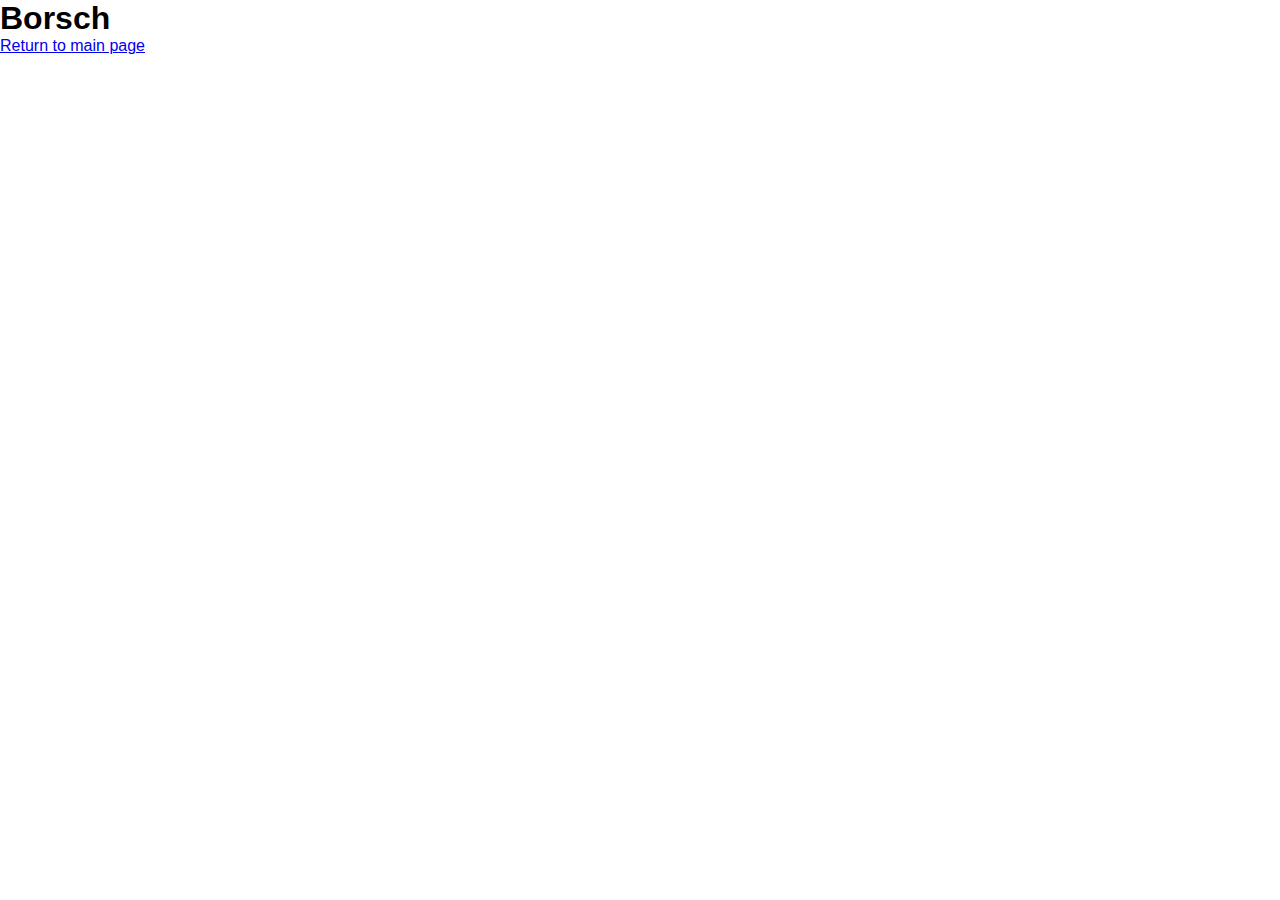
==== recipes/borsch.html @ 48959e2d "Iteration 2: Recipe Page" ====
<!DOCTYPE html>
<html lang="en">
  <head>
    <meta charset="UTF-8" />
    <meta http-equiv="X-UA-Compatible" content="IE=edge" />
    <meta name="viewport" content="width=device-width, initial-scale=1.0" />
    <link rel="stylesheet" href="../styles.css" />
    <title>Odin Recipes | Borsch</title>
  </head>
  <body>
    <h1 class="title">Borsch</h1>
    <a href="/index.html" class="link">Return to main page</a>
  </body>
</html>
---- styles.css ----
*,
*:before,
*:after {
  box-sizing: border-box;
  padding: 0;
  margin: 0;
}

body {
  font-family: Arial, Helvetica, sans-serif;
}
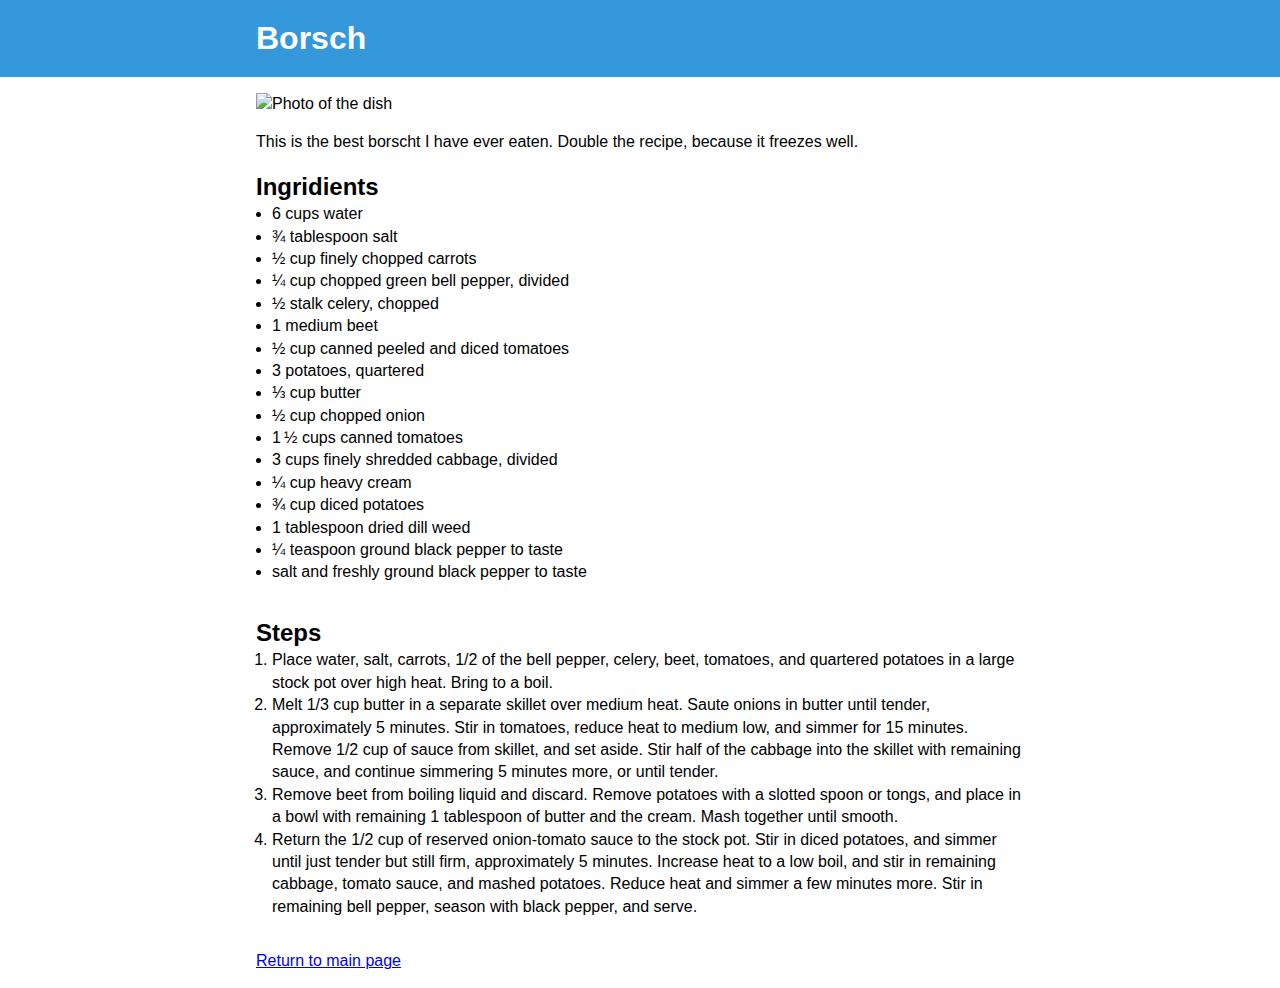
==== commit 53dd30bd: "Interation 3 & 4" ====
--- a/recipes/borsch.html
+++ b/recipes/borsch.html
@@ -8,7 +8,91 @@
     <title>Odin Recipes | Borsch</title>
   </head>
   <body>
-    <h1 class="title">Borsch</h1>
-    <a href="/index.html" class="link">Return to main page</a>
+    <header class="header">
+      <div class="container">
+        <h1 class="header__element title">Borsch</h1>
+      </div>
+    </header>
+    <div class="main">
+      <div class="main__container container">
+        <figure class="picture">
+          <img
+            src="https://imagesvc.meredithcorp.io/v3/mm/image?url=https%3A%2F%2Fimages.media-allrecipes.com%2Fuserphotos%2F7681929.jpg"
+            alt="Photo of the dish"
+            class="picture__element"
+          />
+          <figcaption class="picture__description">
+            This is the best borscht I have ever eaten. Double the recipe,
+            because it freezes well.
+          </figcaption>
+          </figure>
+          <section class="ingridients">
+            <h2 class="ingridients__title">Ingridients</h2>
+            <ul class="ingridients__list list">
+              <li class="ingridients__element">6 cups water</li>
+              <li class="ingridients__element">¾ tablespoon salt</li>
+              <li class="ingridients__element">½ cup finely chopped carrots</li>
+              <li class="ingridients__element">
+                ¼ cup chopped green bell pepper, divided
+              </li>
+              <li class="ingridients__element">½ stalk celery, chopped</li>
+              <li class="ingridients__element">1 medium beet</li>
+              <li class="ingridients__element">
+                ½ cup canned peeled and diced tomatoes
+              </li>
+              <li class="ingridients__element">3 potatoes, quartered</li>
+              <li class="ingridients__element">⅓ cup butter</li>
+              <li class="ingridients__element">½ cup chopped onion</li>
+              <li class="ingridients__element">1 ½ cups canned tomatoes</li>
+              <li class="ingridients__element">
+                3 cups finely shredded cabbage, divided
+              </li>
+              <li class="ingridients__element">¼ cup heavy cream</li>
+              <li class="ingridients__element">¾ cup diced potatoes</li>
+              <li class="ingridients__element">1 tablespoon dried dill weed</li>
+              <li class="ingridients__element">
+                ¼ teaspoon ground black pepper to taste
+              </li>
+              <li class="ingridients__element">
+                salt and freshly ground black pepper to taste
+              </li>
+            </ul>
+          <section class="steps">
+            <h2 class="steps__title">Steps</h2>
+            <ol class="steps__list list">
+              <li class="steps__element">
+                Place water, salt, carrots, 1/2 of the bell pepper, celery,
+                beet, tomatoes, and quartered potatoes in a large stock pot over
+                high heat. Bring to a boil.
+              </li>
+              <li class="steps__element">
+                Melt 1/3 cup butter in a separate skillet over medium heat.
+                Saute onions in butter until tender, approximately 5 minutes.
+                Stir in tomatoes, reduce heat to medium low, and simmer for 15
+                minutes. Remove 1/2 cup of sauce from skillet, and set aside.
+                Stir half of the cabbage into the skillet with remaining sauce,
+                and continue simmering 5 minutes more, or until tender.
+              </li>
+              <li class="steps__element">
+                Remove beet from boiling liquid and discard. Remove potatoes
+                with a slotted spoon or tongs, and place in a bowl with
+                remaining 1 tablespoon of butter and the cream. Mash together
+                until smooth.
+              </li>
+              <li class="steps__element">
+                Return the 1/2 cup of reserved onion-tomato sauce to the stock
+                pot. Stir in diced potatoes, and simmer until just tender but
+                still firm, approximately 5 minutes. Increase heat to a low
+                boil, and stir in remaining cabbage, tomato sauce, and mashed
+                potatoes. Reduce heat and simmer a few minutes more. Stir in
+                remaining bell pepper, season with black pepper, and serve.
+              </li>
+            </ol>
+          </section>
+        </figure>
+        <a href="/index.html" class="link">Return to main page</a>
+        </div>
+      </div>
+    </div>
   </body>
 </html>
--- a/styles.css
+++ b/styles.css
@@ -8,4 +8,64 @@
 
 body {
   font-family: Arial, Helvetica, sans-serif;
+  line-height: 1.4;
 }
+
+section {
+}
+
+.container {
+  max-width: 800px;
+  margin: 0 auto;
+  padding: 1rem;
+}
+
+.link {
+}
+
+.header {
+  background-color: #3498db;
+}
+
+.list {
+  margin-left: 1rem;
+  margin-bottom: 2rem;
+}
+
+.title {
+  color: #fff;
+}
+
+.main {
+}
+
+.main__container {
+}
+
+.picture {
+  max-width: 800px;
+  margin-bottom: 1rem;
+}
+
+.picture__element {
+  width: 100%;
+  max-width: 400px;
+  height: auto;
+  display: flex;
+  margin-bottom: 1rem;
+}
+
+.picture__description {
+}
+
+.ingridients {
+}
+
+.ingridients__title {
+}
+
+.ingridients__list {
+}
+
+.ingridients__element {
+}
